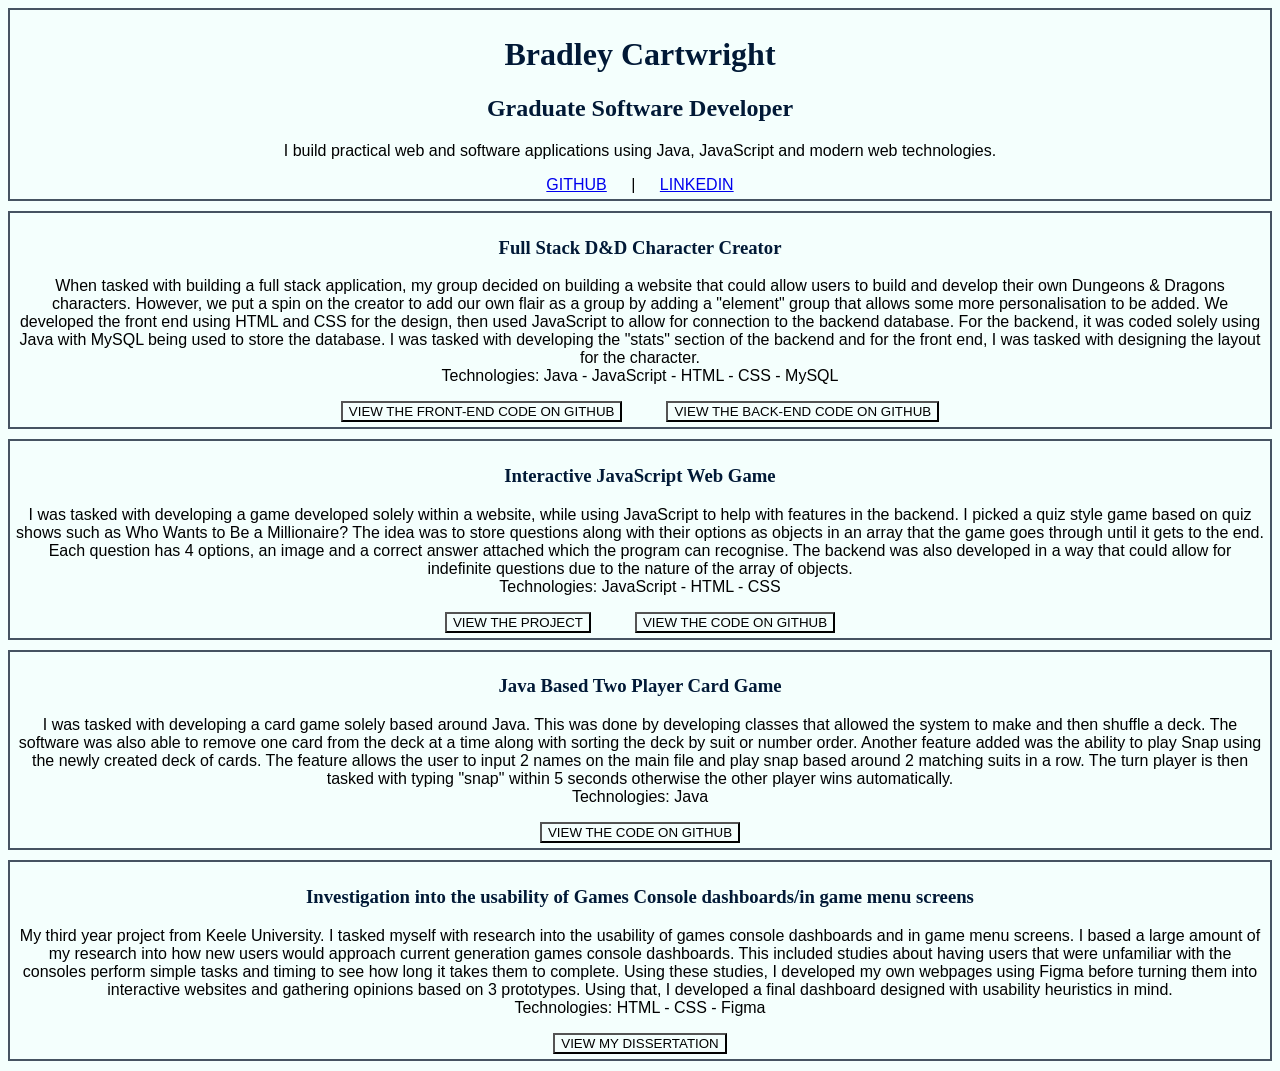
==== index.html @ 06f1c6e0 "renaming main page" ====
<!doctype html>
<html lang="en">
    <head>
        <meta charset="UTF-8" />
        <meta name="viewport" content="width=device-width, initial-scale=1.0" />
        <title>Bradley Cartwright</title>
        <link rel="stylesheet" href="styles.css" />
    </head>
    <body>
        <div class="opening">
            <h1>Bradley Cartwright</h1>
            <h2>Graduate Software Developer</h2>
            <p>
                I build practical web and software applications using Java,
                JavaScript and modern web technologies.
            </p>

            <section class="links">
                <a href="https://github.com/TheMightyBrebble">GITHUB</a> |
                <a
                    href="https://www.linkedin.com/in/bradley-cartwright-8988bb33a/"
                    >LINKEDIN</a
                >
            </section>
        </div>

        <div class="group-project">
            <h3>Full Stack D&D Character Creator</h3>
            <section>
                <p>
                    When tasked with building a full stack application, my group
                    decided on building a website that could allow users to
                    build and develop their own Dungeons & Dragons characters.
                    However, we put a spin on the creator to add our own flair
                    as a group by adding a "element" group that allows some more
                    personalisation to be added. We developed the front end
                    using HTML and CSS for the design, then used JavaScript to
                    allow for connection to the backend database. For the
                    backend, it was coded solely using Java with MySQL being
                    used to store the database. I was tasked with developing the
                    "stats" section of the backend and for the front end, I was
                    tasked with designing the layout for the character.
                    <br />
                    Technologies: Java - JavaScript - HTML - CSS - MySQL
                </p>
            </section>
            <a href="https://github.com/ASham-02/FrontEnd-Group-Project"
                ><button class="viewButton">
                    VIEW THE FRONT-END CODE ON GITHUB
                </button></a
            >
            <a href="https://github.com/ASham-02/DnD-Group-Project"
                ><button class="viewButton">
                    VIEW THE BACK-END CODE ON GITHUB
                </button></a
            >
        </div>
        <div class="project-gameWebsite">
            <h3>Interactive JavaScript Web Game</h3>
            <section>
                <p>
                    I was tasked with developing a game developed solely within
                    a website, while using JavaScript to help with features in
                    the backend. I picked a quiz style game based on quiz shows
                    such as Who Wants to Be a Millionaire? The idea was to store
                    questions along with their options as objects in an array
                    that the game goes through until it gets to the end. Each
                    question has 4 options, an image and a correct answer
                    attached which the program can recognise. The backend was
                    also developed in a way that could allow for indefinite
                    questions due to the nature of the array of objects.
                    <br />
                    Technologies: JavaScript - HTML - CSS
                </p>
            </section>
            <a href="https://themightybrebble.github.io/BrebbleGame.github.io/"
                ><button class="viewButton">VIEW THE PROJECT</button></a
            >
            <a href="https://github.com/TheMightyBrebble/BrebbleGame.github.io"
                ><button class="viewButton">VIEW THE CODE ON GITHUB</button></a
            >
        </div>
        <div class="project-cardGame">
            <h3>Java Based Two Player Card Game</h3>
            <section>
                <p>
                    I was tasked with developing a card game solely based around
                    Java. This was done by developing classes that allowed the
                    system to make and then shuffle a deck. The software was
                    also able to remove one card from the deck at a time along
                    with sorting the deck by suit or number order. Another
                    feature added was the ability to play Snap using the newly
                    created deck of cards. The feature allows the user to input
                    2 names on the main file and play snap based around 2
                    matching suits in a row. The turn player is then tasked with
                    typing "snap" within 5 seconds otherwise the other player
                    wins automatically.
                    <br />
                    Technologies: Java
                </p>
            </section>
            <a href="https://github.com/TheMightyBrebble/BrebbleSnapGame"
                ><button class="viewButton">VIEW THE CODE ON GITHUB</button></a
            >
        </div>
        <div class="project-3rdYear">
            <h3>
                Investigation into the usability of Games Console dashboards/in
                game menu screens
            </h3>
            <section>
                <p>
                    My third year project from Keele University. I tasked myself
                    with research into the usability of games console dashboards
                    and in game menu screens. I based a large amount of my
                    research into how new users would approach current
                    generation games console dashboards. This included studies
                    about having users that were unfamiliar with the consoles
                    perform simple tasks and timing to see how long it takes
                    them to complete. Using these studies, I developed my own
                    webpages using Figma before turning them into interactive
                    websites and gathering opinions based on 3 prototypes. Using
                    that, I developed a final dashboard designed with usability
                    heuristics in mind.
                    <br />
                    Technologies: HTML - CSS - Figma
                </p>
            </section>
            <a href="Third Year Project Dissertation.pdf"
                ><button class="viewButton">VIEW MY DISSERTATION</button></a
            >
        </div>
    </body>
</html>
---- styles.css ----
* {
    background-color: #f4fffd;
    text-align: center;
    
}
div{
    padding: 5px;
    margin-bottom: 10px;
}

h1,
h2,
h3 {
    color: #011936;
    font-family: Georgia, 'Times New Roman', Times, serif;
}
p,section {
    font-family: 'Trebuchet MS', 'Lucida Sans Unicode', 'Lucida Grande', 'Lucida Sans', Arial, sans-serif;
}
button {
    margin: 0px 20px;
}
.links {
    word-spacing: 20px;
}

.opening {
    border: 2px solid #465362;
}
.group-project {
    border: 2px solid #465362;
    text-align: center;
}

.project-gameWebsite {
    border: 2px solid #465362;
}

.project-cardGame {
    border: 2px solid #465362;
}

.project-3rdYear {
    border: 2px solid #465362;
}
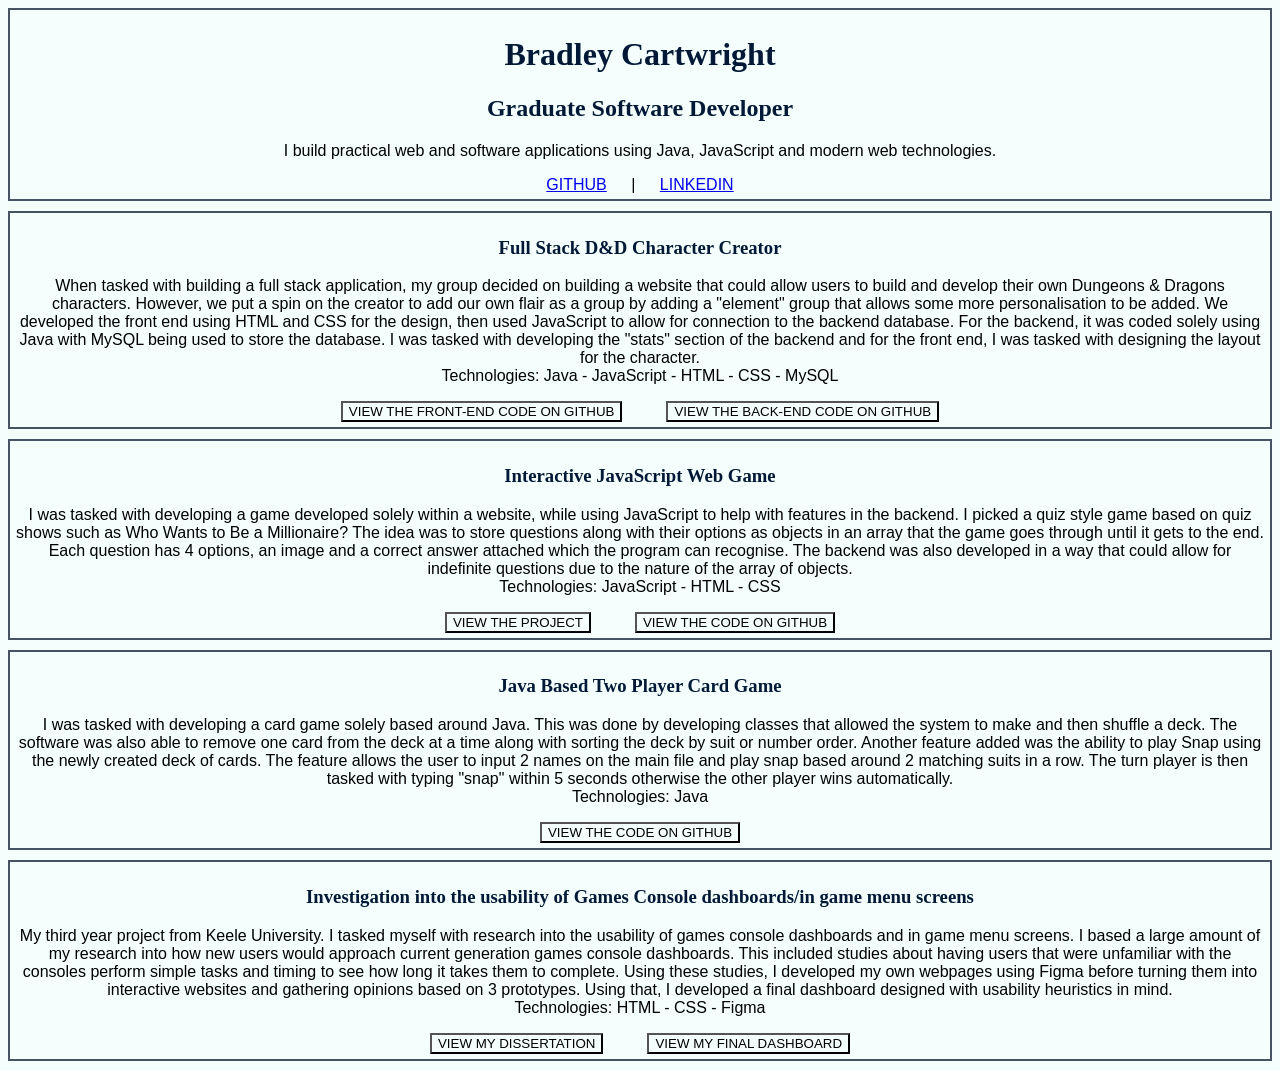
==== commit c1bcd5ff: "Adding final dashboard for 3rd year project" ====
--- a/index.html
+++ b/index.html
@@ -129,6 +129,9 @@
             <a href="Third Year Project Dissertation.pdf"
                 ><button class="viewButton">VIEW MY DISSERTATION</button></a
             >
+            <a href="Final Dashboard for Third Year\Main Page\index.html"
+                ><button class="viewButton">VIEW MY FINAL DASHBOARD</button></a
+            >
         </div>
     </body>
 </html>
